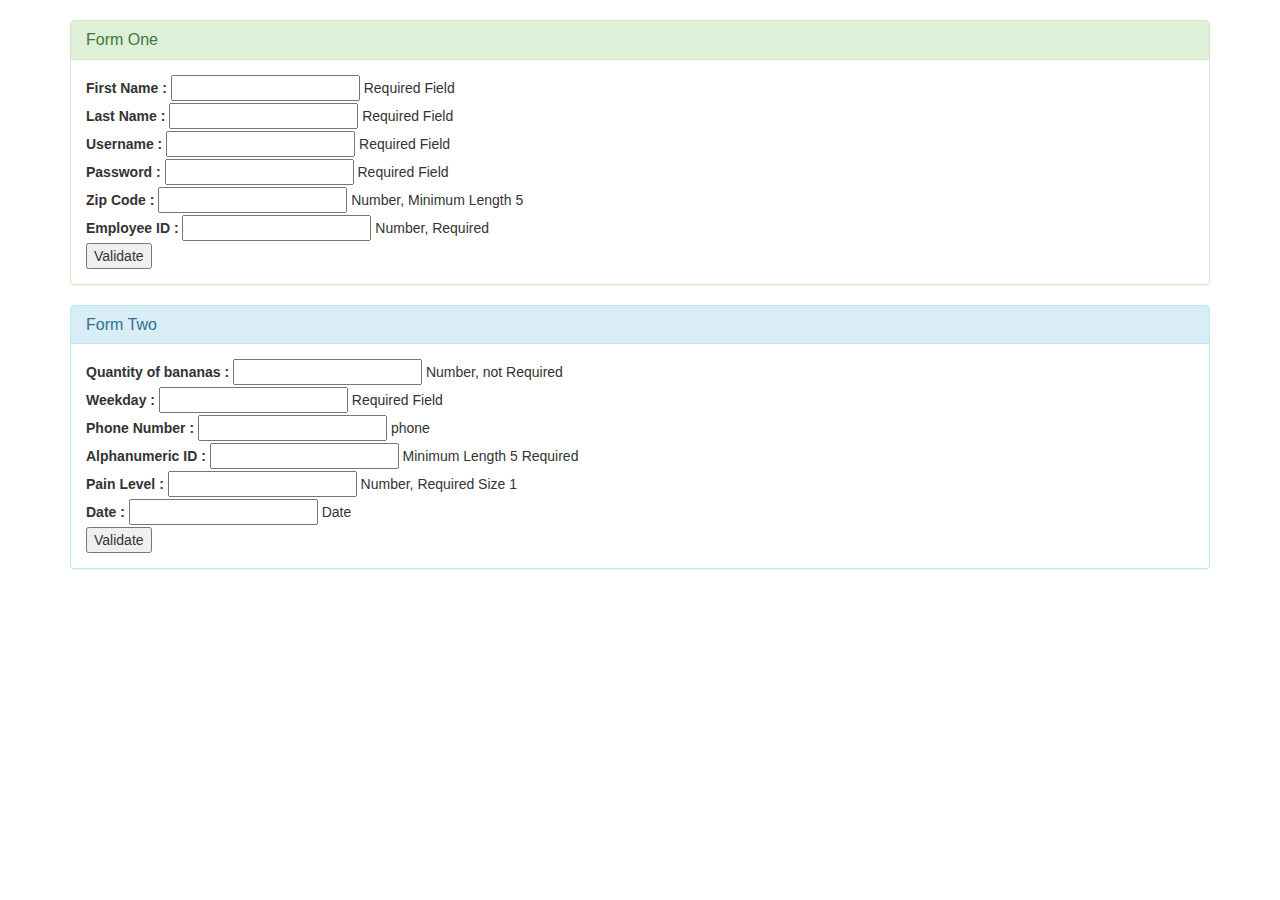
==== basicValidation.html @ 82ea9ac5 "initialize project files" ====
<!DOCTYPE html>

<!-- Use this html file to verify your javascript library is functional you should not need to make
any changes to this file for your Javascript library to work -->


<html>

<head>
    <title>Validation Exercise</title>
    <link rel="stylesheet" href="https://maxcdn.bootstrapcdn.com/bootstrap/3.3.7/css/bootstrap.min.css">
    <!-- Location of user Validation Javascript -->
    <script type="text/javascript" src="/Users/eramsay/Desktop/Github Files/JSFormValidation/validate.js"></script>
    <!-- Optional user Validation stylesheet -->
    
</head>

<body>
    <br>
    <div class="container">
        <div class="panel panel-success">
            <div class="panel-heading">
                <h3 class="panel-title">Form One</h3>
            </div>
            <div class="panel-body">
                <div class="errors">
                    <!-- Error messages can go here -->
                </div>
                <form>
                    <div>
                        <label for="firstname">First Name : </label>
                        <input type="text" name="firstname" id="firstname" class="required alphabetic" /> Required Field
                    </div>
                    <div>
                        <label for="lastname">Last Name : </label>
                        <input type="text" name="lastname" id="lastname" class="required alphabetic" /> Required Field
                    </div>
                    <div>
                        <label for="username">Username : </label>
                        <input type="text" name="username" id="username" class="required username"/> Required Field
                    </div>
                    <div>
                        <label for="password">Password : </label>
                        <input type="text" name="password" id="password" class="required password"/> Required Field
                    </div>
                    <div>
                        <label for="zip">Zip Code : </label>
                        <input type="text" name="zip" id="zip" class="numeric required_size" minlength="5" /> Number, Minimum Length 5
                    </div>
                    <div>
                        <label for="ID">Employee ID : </label>
                        <input type="text" name="ID" id="ID" class="numeric required" /> Number, Required
                    </div>
                    <div>
                        <input type="submit" name="submitBtn" value="Validate">
                    </div>
                </form>
            </div>

        </div>
    </div>


    <div class="container">
        <div class="panel panel-info">
            <div class="panel-heading">
                <h3 class="panel-title">Form Two</h3>
            </div>
            <div class="panel-body">
                <div class="errors">
                    <!-- Error messages can go here -->
                </div>
                <form>
                    <div>
                        <label for="bananas">Quantity of bananas : </label>
                        <input type="text" name="bananas" id="bananas" class="numeric" /> Number, not Required
                    </div>
                    <div>
                        <label for="weekday">Weekday : </label>
                        <input type="text" name="weekday" id="weekday" class="required" /> Required Field
                    </div>
                    <div>
                        <label for="phone">Phone Number : </label>
                        <input type="text" name="phone" id="phone" class="phone"/> phone
                    </div>
                    <div>
                        <label for="alphaID">Alphanumeric ID : </label>
                        <input type="text" name="alphaID" id="alphaID" class="required_size required" minlength="5" /> Minimum Length 5 Required
                    </div>
                    <div>
                        <label for="painLevel">Pain Level : </label>
                        <input type="text" name="painLevel" id="painLevel" class="numeric required_size" minlength="1" /> Number, Required Size 1
                    </div>
                    <div>
                        <label for="Date">Date : </label>
                        <input type="text" name="Date" id="date" class="date"/> Date
                    </div>
                    <div>
                        <input type="submit" name="submitBtn" value="Validate">
                    </div>
                </form>
            </div>
        </div>
    </div>
</body>

</html>
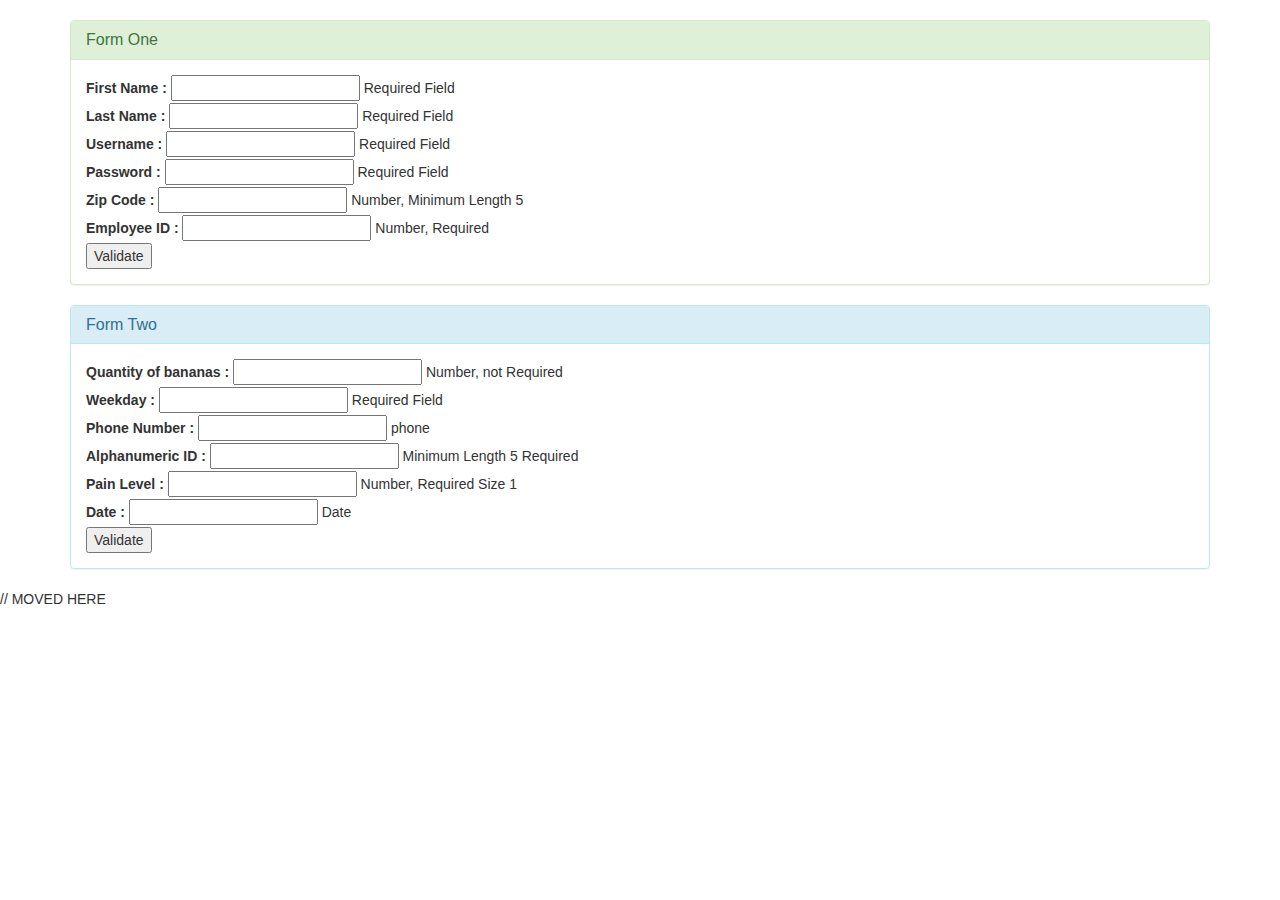
==== commit 585c7d66: "still working on framework" ====
--- a/basicValidation.html
+++ b/basicValidation.html
@@ -9,10 +9,11 @@
 <head>
     <title>Validation Exercise</title>
     <link rel="stylesheet" href="https://maxcdn.bootstrapcdn.com/bootstrap/3.3.7/css/bootstrap.min.css">
+    <link rel="stylesheet" href="/Users/eramsay/Desktop/Github Files/JSFormValidation/style.css"> 
+   
     <!-- Location of user Validation Javascript -->
-    <script type="text/javascript" src="/Users/eramsay/Desktop/Github Files/JSFormValidation/validate.js"></script>
-    <!-- Optional user Validation stylesheet -->
-    
+        <!-- MOVED THE SCRIPT FROM HEAD TO JUST BEFORE BODY CLOSE SO SCRIPT WOULD LOAD, added CSS from download -->
+    <!-- Optional user Validation stylesheet -->  
 </head>
 
 <body>
@@ -102,6 +103,7 @@
             </div>
         </div>
     </div>
+    <script src="/Users/eramsay/Desktop/Github Files/JSFormValidation/validate.js"></script> // MOVED HERE
 </body>
 
 </html>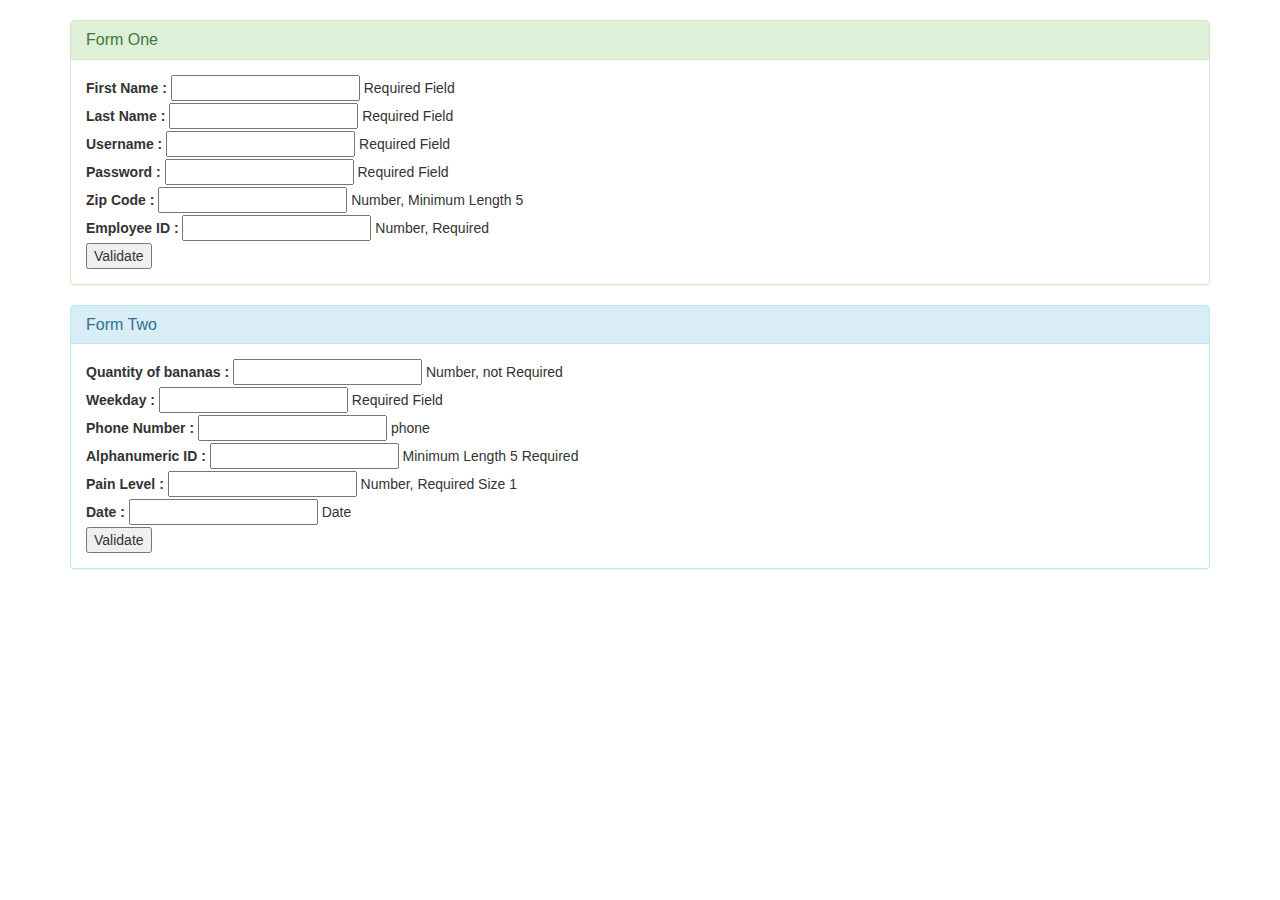
==== commit d3306be7: "removed 'break' lines so that all error messages display" ====
--- a/basicValidation.html
+++ b/basicValidation.html
@@ -10,6 +10,7 @@
     <title>Validation Exercise</title>
     <link rel="stylesheet" href="https://maxcdn.bootstrapcdn.com/bootstrap/3.3.7/css/bootstrap.min.css">
     <link rel="stylesheet" href="/Users/eramsay/Desktop/Github Files/JSFormValidation/style.css"> 
+    <script type="text/javascript" src="validate.js"></script>
    
     <!-- Location of user Validation Javascript -->
         <!-- MOVED THE SCRIPT FROM HEAD TO JUST BEFORE BODY CLOSE SO SCRIPT WOULD LOAD, added CSS from download -->
@@ -103,7 +104,7 @@
             </div>
         </div>
     </div>
-    <script src="/Users/eramsay/Desktop/Github Files/JSFormValidation/validate.js"></script> // MOVED HERE
+   
 </body>
 
 </html>